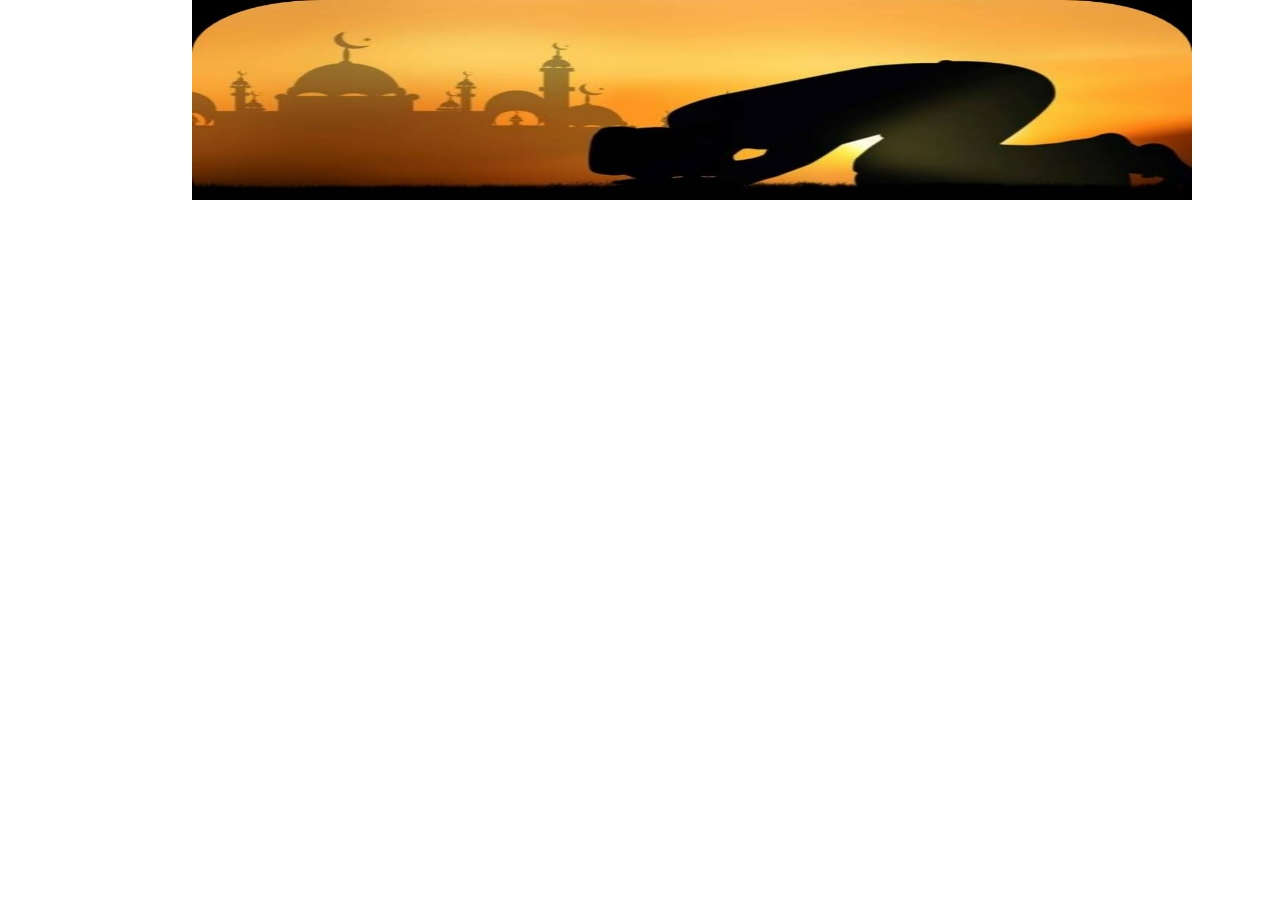
==== Home.html @ 0bfe17d5 "Add files via upload" ====
<!DOCTYPE html>

<html lang = "ar"> <!--converting language-->

<meta http-equiv="lang" content="text/html;charset=UTF-8"><!--for the language-->
<link rel="stylesheet" href="the-home-style.css"><!--connecting to css page-->

<head>
    <!--favicon-->
    <link href="[data-uri]" rel="icon" type="image/x-icon" />
    
    <title>Home</title><!--the title-->


<div class="fade-out" style="break-after: 0;">
<!-- <img src="../Images/holy-edit1.jpeg" alt="Background" class="background-im" > -->
<img src="../Images/ibadah.jpeg" alt="Ibadah" class="ibadah-im">



</div >
</html>
---- the-home-style.css ----
/*Fade Out Begins below */

.fade-out {
    animation: fade-in 3s forwards;
  }
  
  @keyframes fade-in {
    0% {
      opacity: 0;
    }
    100% {
      opacity: 1;
    }
  }
  
  
  
  
  .background-im{
    position: absolute;
    background-repeat: no-repeat;
    top:-2%;
    left: 0%;
    width: 1366px;
    height: 629px;
    z-index: 1;
  
  }
  
  .ibadah-im{
    position: absolute;
    bottom: 0;
    right: 0;
    z-index: 2;
    color: #150236;
    font-size: 450%;
    top: 0%;
    left: 15%;
    height: 200px;
    width: 1000px;
  }
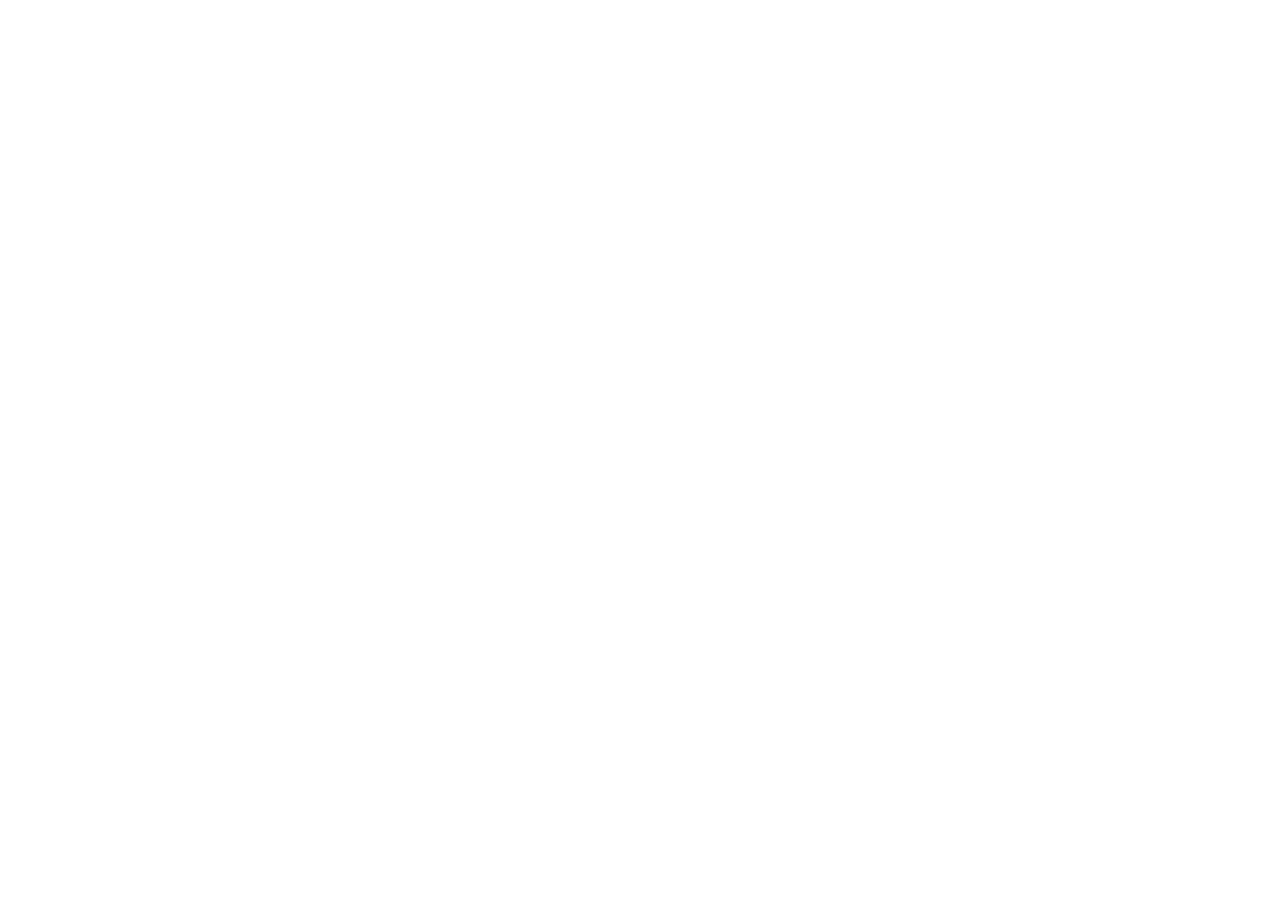
==== commit 50a910af: "Update Home.html" ====
--- a/Home.html
+++ b/Home.html
@@ -14,9 +14,9 @@
 
 <div class="fade-out" style="break-after: 0;">
 <!-- <img src="../Images/holy-edit1.jpeg" alt="Background" class="background-im" > -->
-<img src="../Images/ibadah.jpeg" alt="Ibadah" class="ibadah-im">
+<!-- <img src="../Images/ibadah.jpeg" alt="Ibadah" class="ibadah-im"> -->
 
 
 
 </div >
-</html>+</html>
